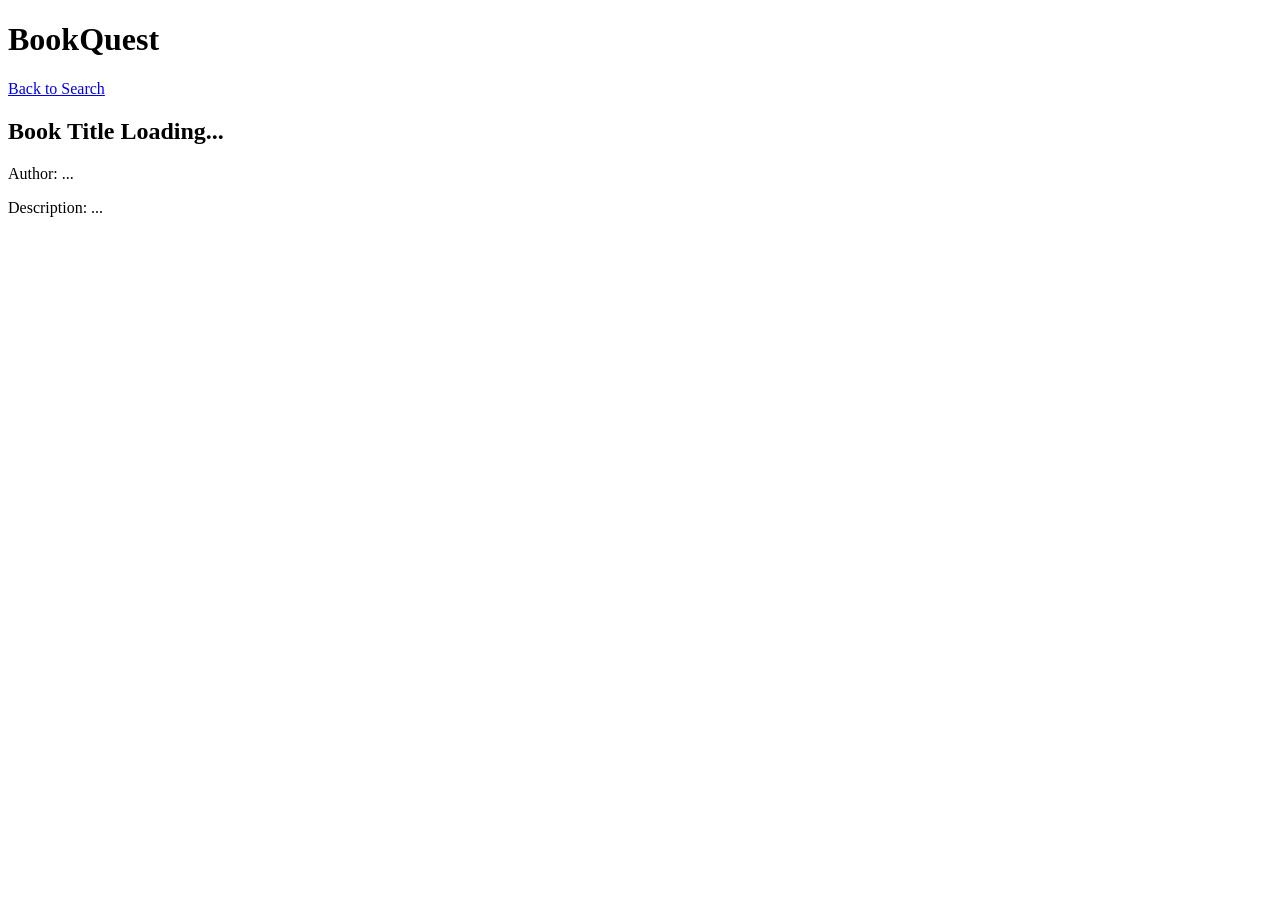
==== details.html @ 3542bda4 "Initial commit: Added HTML structure for Home and Details pages Note: If you have any questions send" ====
<!DOCTYPE html>
<html lang="en">
<head>
    <meta charset="UTF-8">
    <meta name="viewport" content="width=device-width, initial-scale=1.0">
    <title>Book Details | BookQuest</title>
    <link rel="stylesheet" href="css/base.css">
</head>
<body>
    <header>
        <h1>BookQuest</h1>
        <a href="index.html">Back to Search</a>
    </header>

    <main id="details-container">
        <div class="detail-card">
            <h2 id="book-title">Book Title Loading...</h2>
            <p id="book-author">Author: ...</p>
            <p id="book-desc">Description: ...</p>
        </div>
    </main>

    <script type="module" src="js/details.js"></script>
</body>
</html>
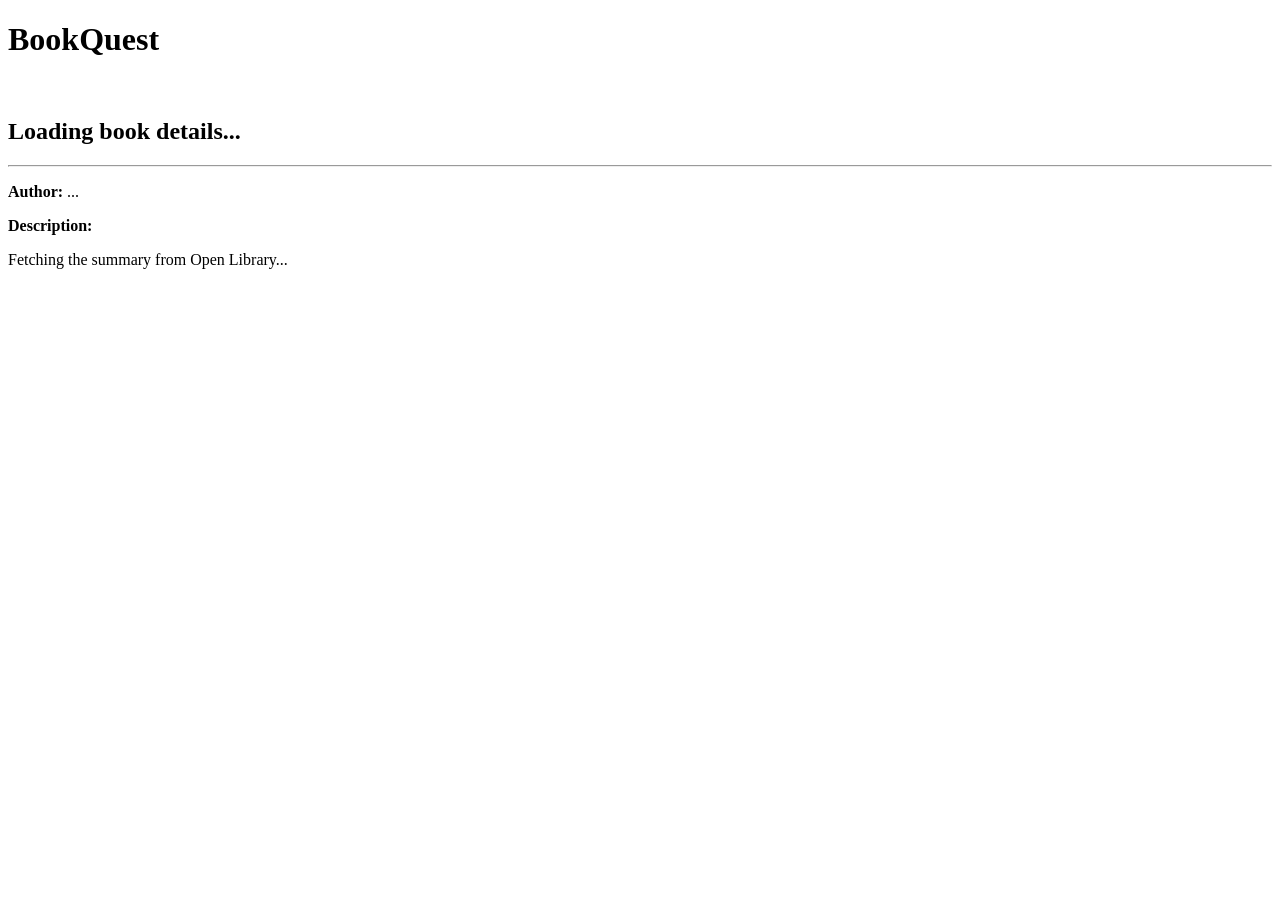
==== commit 3da5eae6: "Update book details loading text and styles" ====
--- a/details.html
+++ b/details.html
@@ -9,17 +9,21 @@
 <body>
     <header>
         <h1>BookQuest</h1>
-        <a href="index.html">Back to Search</a>
+        <a href="index.html" style="color: white; text-decoration: none; font-weight: bold;">← Back to Search</a>
     </header>
 
     <main id="details-container">
         <div class="detail-card">
-            <h2 id="book-title">Book Title Loading...</h2>
-            <p id="book-author">Author: ...</p>
-            <p id="book-desc">Description: ...</p>
+            <h2 id="book-title">Loading book details...</h2>
+            <hr>
+            <p><strong>Author:</strong> <span id="book-author">...</span></p>
+            <p><strong>Description:</strong></p>
+            <p id="book-desc">Fetching the summary from Open Library...</p>
+            
+            <div id="details-loader" class="loader-small"></div>
         </div>
     </main>
 
     <script type="module" src="js/details.js"></script>
 </body>
-</html>+</html>
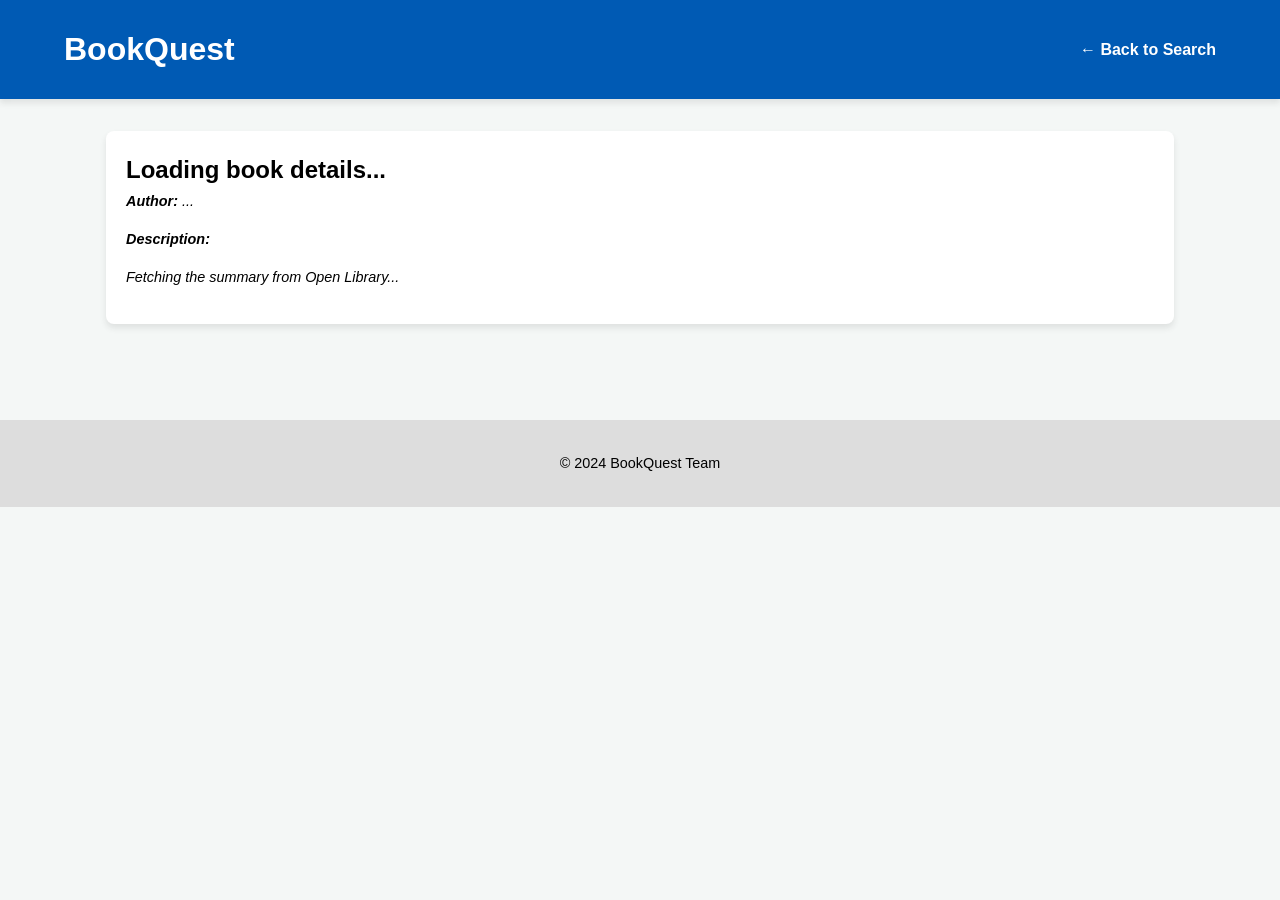
==== commit d8eccd4d: "Update HTML structure and stylesheet links for details page" ====
--- a/details.html
+++ b/details.html
@@ -4,26 +4,35 @@
     <meta charset="UTF-8">
     <meta name="viewport" content="width=device-width, initial-scale=1.0">
     <title>Book Details | BookQuest</title>
-    <link rel="stylesheet" href="css/base.css">
+    <link rel="stylesheet" href="./base.css">
 </head>
 <body>
     <header>
         <h1>BookQuest</h1>
-        <a href="index.html" style="color: white; text-decoration: none; font-weight: bold;">← Back to Search</a>
+        <nav>
+            <ul>
+                <li><a href="./index.html">← Back to Search</a></li>
+            </ul>
+        </nav>
     </header>
 
     <main id="details-container">
-        <div class="detail-card">
+        <div class="book-card detail-view">
             <h2 id="book-title">Loading book details...</h2>
-            <hr>
             <p><strong>Author:</strong> <span id="book-author">...</span></p>
-            <p><strong>Description:</strong></p>
-            <p id="book-desc">Fetching the summary from Open Library...</p>
+            <div class="description-box">
+                <p><strong>Description:</strong></p>
+                <p id="book-desc">Fetching the summary from Open Library...</p>
+            </div>
             
             <div id="details-loader" class="loader-small"></div>
         </div>
     </main>
 
-    <script type="module" src="js/details.js"></script>
+    <footer>
+        <p>&copy; 2024 BookQuest Team</p>
+    </footer>
+
+    <script type="module" src="./js/details.js"></script>
 </body>
 </html>
--- a/base.css
+++ b/base.css
@@ -0,0 +1,276 @@
+/* base.css */
+
+/* --- 1. Global Styles & Variables --- */
+:root {
+    --primary-color: #005ab4;
+    --accent-color: #e67e22;
+    --background-light: #f4f7f6;
+    --white: #ffffff;
+    --text-dark: #000000;
+    --shadow: 0 4px 6px rgba(42, 42, 42, 0.1);
+}
+
+* {
+    box-sizing: border-box;
+    margin: 0;
+    padding: 0;
+}
+
+body {
+    font-family: 'Segoe UI', Tahoma, Geneva, Verdana, sans-serif;
+    line-height: 1.6;
+    background-color: var(--background-light);
+    color: var(--text-dark);
+    display: flex;
+    flex-direction: column;
+    min-height: 100vh;
+}
+
+main {
+    max-width: 1100px;
+    width: 100%;
+    margin: auto; /* This centers 'main' both vertically and horizontally within the flex body */
+    padding: 2rem 1rem;
+}
+
+/* --- 2. Layout & Typography --- */
+:focus {
+    outline: 3px solid var(--primary-color);
+    outline-offset: 2px;
+}
+button {
+    padding: 12px 24px;
+    background-color: var(--accent-color);
+    color: var(--white);
+    border: none;
+    border-radius: 4px;
+    cursor: pointer;
+    font-weight: bold;
+    transition: background 0.3s ease;
+}
+button:hover, button:focus {
+    background-color: #bf691d;
+}
+.book-card a {
+    text-decoration: underline;
+    color: #c45a00;
+    font-weight: bold;
+    text-transform: uppercase;
+    font-size: 0.8rem;
+}
+
+header {
+    background: var(--primary-color);
+    color: var(--white);
+    padding: 1.5rem 5%;
+    display: flex;
+    justify-content: space-between;
+    align-items: center;
+    box-shadow: var(--shadow);
+}
+
+nav ul {
+    list-style: none;
+    display: flex;
+}
+
+nav a {
+    color: var(--white);
+    text-decoration: none;
+    font-weight: bold;
+}
+
+nav a:hover {
+    color: var(--accent-color);
+}
+
+main {
+    max-width: 1100px;
+    margin: 2rem auto;
+    padding: 0 1rem;
+}
+
+/* --- 3. Search Section --- */
+#search-section {
+    text-align: center;
+    margin-bottom: 3rem;
+}
+
+#search-section h2 {
+    margin-bottom: 1.5rem;
+    font-size: 2rem;
+    color: var(--primary-color);
+}
+
+#book-search-form {
+    display: flex;
+    gap: 10px;
+    justify-content: center;
+    flex-wrap: wrap;
+}
+
+input[type="text"], select {
+    padding: 12px;
+    border: 2px solid #767676;
+    border-radius: 4px;
+    font-size: 1rem;
+    min-width: 250px;
+}
+
+button {
+    padding: 12px 24px;
+    background-color: var(--accent-color);
+    color: rgb(23, 0, 105);
+    border: none;
+    border-radius: 4px;
+    cursor: pointer;
+    font-weight: bold;
+    transition: background 0.3s ease;
+}
+
+button:hover {
+    background-color: #d35400;
+}
+
+/* --- 4. Results Grid --- */
+#book-grid {
+    display: grid;
+    /* This creates a responsive grid that fits as many columns as possible */
+    grid-template-columns: repeat(auto-fill, minmax(250px, 1fr));
+    gap: 20px;
+}
+
+.book-card {
+    background: var(--white);
+    padding: 20px;
+    border-radius: 8px;
+    box-shadow: var(--shadow);
+    display: flex;
+    flex-direction: column;
+    justify-content: space-between;
+    transition: transform 0.2s;
+}
+
+.book-card:hover {
+    transform: translateY(-5px);
+}
+
+.book-card h3 {
+    margin-bottom: 10px;
+    color: var(--primary-color);
+}
+
+.book-card p {
+    font-style: italic;
+    margin-bottom: 15px;
+    font-size: 0.9rem;
+}
+
+.book-card a {
+    text-decoration: none;
+    color: var(--accent-color);
+    font-weight: bold;
+    text-transform: uppercase;
+    font-size: 0.8rem;
+}
+
+/* --- 5. Footer --- */
+footer {
+    text-align: center;
+    padding: 2rem;
+    margin-top: 4rem;
+    background: #ddd;
+    font-size: 0.9rem;
+}
+
+#last-search {
+    margin-top: 10px;
+    color: #666;
+/* --- 6. Loading Animation --- */
+#loader-container {
+    display: flex;
+    flex-direction: column;
+    align-items: center;
+    margin-top: 2rem;
+}
+
+.hidden {
+    display: none !important;
+}
+
+.book {
+    --color: var(--primary-color);
+    --duration: 6.8s;
+    width: 32px;
+    height: 12px;
+    position: relative;
+    margin: 32px 0 0 0;
+    zoom: 1.5; /* Makes the book a bit bigger */
+}
+
+.book .inner {
+    width: 32px;
+    height: 12px;
+    position: relative;
+    transform-origin: 2px 2px;
+    transform: rotateZ(-90deg);
+    animation: book var(--duration) ease infinite;
+}
+
+.book .inner .left,
+.book .inner .right {
+    width: 60px;
+    height: 4px;
+    top: 0;
+    border-radius: 2px;
+    background: var(--color);
+    position: absolute;
+}
+
+.book .inner .left { right: 28px; transform-origin: 58px 2px; transform: rotateZ(90deg); }
+.book .inner .right { left: 28px; transform-origin: 2px 2px; transform: rotateZ(-90deg); }
+
+.book .inner .middle {
+    width: 32px;
+    height: 12px;
+    border: 4px solid var(--color);
+    border-top: 0;
+    border-radius: 0 0 9px 9px;
+    transform: translateY(2px);
+}
+
+.book ul {
+    margin: 0;
+    padding: 0;
+    list-style: none;
+    position: absolute;
+    left: 50%;
+    top: 0;
+}
+
+.book ul li {
+    height: 4px;
+    width: 48px;
+    background: var(--color);
+    position: absolute;
+    top: -10px;
+    left: -24px;
+    transform-origin: 100% 2px;
+}
+
+/* Page flip animation logic */
+.book ul li:nth-child(n) { animation: page-flip var(--duration) ease infinite; }
+
+@keyframes page-flip {
+    0% { transform: rotateZ(0deg) translateX(-18px); }
+    6% { transform: rotateZ(30deg) translateX(-18px); }
+    13% { transform: rotateZ(0deg) translateX(-18px); }
+    /* Each page flips in sequence */
+    54%, 100% { transform: rotateZ(180deg) translateX(-18px); }
+}
+
+@keyframes book {
+    0%, 100% { transform: rotateZ(-90deg); }
+    45%, 55% { transform: rotateZ(-90deg) translateY(-2px); }
+}
+}
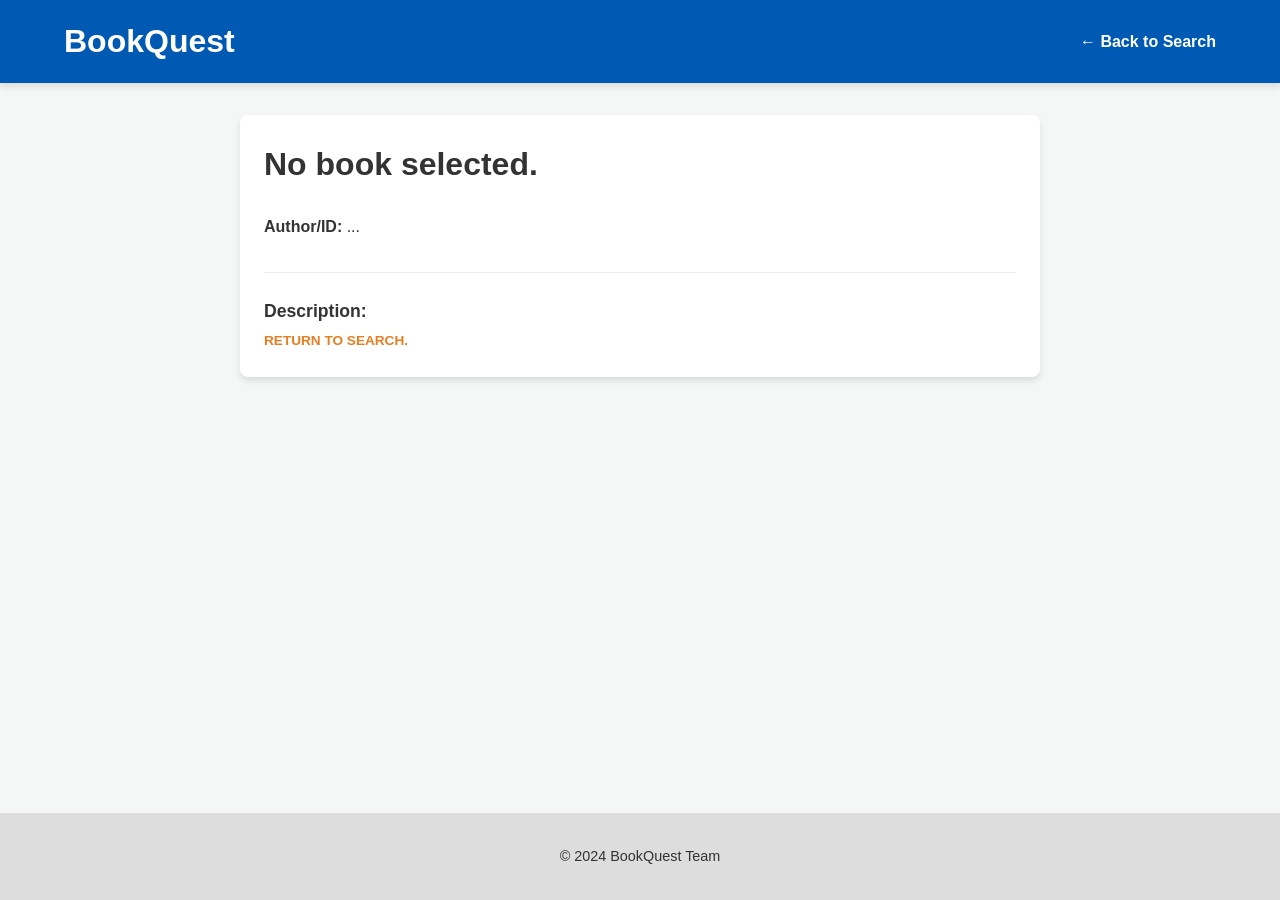
==== commit 13ab90ec: "Final push" ====
--- a/details.html
+++ b/details.html
@@ -19,7 +19,7 @@
     <main id="details-container">
         <div class="book-card detail-view">
             <h2 id="book-title">Loading book details...</h2>
-            <p><strong>Author:</strong> <span id="book-author">...</span></p>
+            <p id="author-label"><strong>Author/ID:</strong> <span id="book-author">...</span></p>
             <div class="description-box">
                 <p><strong>Description:</strong></p>
                 <p id="book-desc">Fetching the summary from Open Library...</p>
@@ -35,4 +35,4 @@
 
     <script type="module" src="./js/details.js"></script>
 </body>
-</html>
+</html>
--- a/base.css
+++ b/base.css
@@ -6,14 +6,18 @@
     --accent-color: #e67e22;
     --background-light: #f4f7f6;
     --white: #ffffff;
-    --text-dark: #000000;
-    --shadow: 0 4px 6px rgba(42, 42, 42, 0.1);
+    --text-dark: #333333;
+    --shadow: 0 4px 6px rgba(0, 0, 0, 0.1);
 }
 
 * {
     box-sizing: border-box;
     margin: 0;
     padding: 0;
+}
+
+html {
+    font-size: 16px;
 }
 
 body {
@@ -26,18 +30,59 @@
     min-height: 100vh;
 }
 
+/* Accessibility: Better focus states */
+button:focus, input:focus, select:focus, a:focus {
+    outline: 3px solid var(--accent-color);
+    outline-offset: 2px;
+}
+
+/* --- 2. Layout & Typography --- */
+header {
+    background: var(--primary-color);
+    color: var(--white);
+    padding: 1rem 5%;
+    display: flex;
+    justify-content: space-between;
+    align-items: center;
+    box-shadow: var(--shadow);
+    flex-wrap: wrap; 
+    gap: 1rem;
+}
+
+nav ul {
+    list-style: none;
+    display: flex;
+    gap: 1.5rem;
+}
+
+nav a {
+    color: var(--white);
+    text-decoration: none;
+    font-weight: bold;
+    transition: color 0.3s;
+}
+
+nav a:hover {
+    color: var(--accent-color);
+}
+
 main {
     max-width: 1100px;
     width: 100%;
-    margin: auto; /* This centers 'main' both vertically and horizontally within the flex body */
-    padding: 2rem 1rem;
-}
-
-/* --- 2. Layout & Typography --- */
-:focus {
-    outline: 3px solid var(--primary-color);
-    outline-offset: 2px;
-}
+    margin: 2rem auto;
+    padding: 0 1rem;
+    flex: 1; 
+}
+
+footer {
+    text-align: center;
+    padding: 2rem;
+    background: #ddd;
+    font-size: 0.9rem;
+    margin-top: auto;
+}
+
+/* --- 3. UI Elements --- */
 button {
     padding: 12px 24px;
     background-color: var(--accent-color);
@@ -46,231 +91,166 @@
     border-radius: 4px;
     cursor: pointer;
     font-weight: bold;
-    transition: background 0.3s ease;
-}
-button:hover, button:focus {
-    background-color: #bf691d;
-}
-.book-card a {
-    text-decoration: underline;
-    color: #c45a00;
-    font-weight: bold;
-    text-transform: uppercase;
-    font-size: 0.8rem;
-}
-
-header {
-    background: var(--primary-color);
-    color: var(--white);
-    padding: 1.5rem 5%;
-    display: flex;
-    justify-content: space-between;
-    align-items: center;
-    box-shadow: var(--shadow);
-}
-
-nav ul {
-    list-style: none;
-    display: flex;
-}
-
-nav a {
-    color: var(--white);
-    text-decoration: none;
-    font-weight: bold;
-}
-
-nav a:hover {
-    color: var(--accent-color);
-}
-
-main {
-    max-width: 1100px;
-    margin: 2rem auto;
-    padding: 0 1rem;
-}
-
-/* --- 3. Search Section --- */
+    transition: background 0.3s ease, transform 0.1s;
+}
+
+button:hover { background-color: #d35400; }
+button:active { transform: scale(0.98); }
+
+input[type="text"], select {
+    padding: 12px;
+    border: 2px solid #ccc;
+    border-radius: 4px;
+    font-size: 1rem;
+    flex: 1;
+    min-width: 200px;
+}
+
+/* --- 4. Search Section & Grid --- */
 #search-section {
     text-align: center;
     margin-bottom: 3rem;
 }
 
-#search-section h2 {
-    margin-bottom: 1.5rem;
-    font-size: 2rem;
-    color: var(--primary-color);
-}
-
 #book-search-form {
     display: flex;
     gap: 10px;
     justify-content: center;
-    flex-wrap: wrap;
-}
-
-input[type="text"], select {
-    padding: 12px;
-    border: 2px solid #767676;
-    border-radius: 4px;
-    font-size: 1rem;
-    min-width: 250px;
-}
-
-button {
-    padding: 12px 24px;
-    background-color: var(--accent-color);
-    color: rgb(23, 0, 105);
-    border: none;
-    border-radius: 4px;
-    cursor: pointer;
-    font-weight: bold;
-    transition: background 0.3s ease;
-}
-
-button:hover {
-    background-color: #d35400;
-}
-
-/* --- 4. Results Grid --- */
+    max-width: 800px;
+    margin: 0 auto;
+}
+
 #book-grid {
     display: grid;
-    /* This creates a responsive grid that fits as many columns as possible */
-    grid-template-columns: repeat(auto-fill, minmax(250px, 1fr));
-    gap: 20px;
+    grid-template-columns: repeat(auto-fill, minmax(280px, 1fr));
+    gap: 25px;
+}
+
+.placeholder-text {
+    grid-column: 1 / -1;
+    text-align: center;
+    font-size: 1.2rem;
+    color: #777;
+    margin-top: 2rem;
 }
 
 .book-card {
     background: var(--white);
-    padding: 20px;
+    padding: 1.5rem;
     border-radius: 8px;
     box-shadow: var(--shadow);
     display: flex;
     flex-direction: column;
-    justify-content: space-between;
-    transition: transform 0.2s;
-}
-
-.book-card:hover {
-    transform: translateY(-5px);
-}
-
-.book-card h3 {
-    margin-bottom: 10px;
-    color: var(--primary-color);
-}
-
-.book-card p {
-    font-style: italic;
-    margin-bottom: 15px;
-    font-size: 0.9rem;
-}
+    gap: 0.5rem;
+    transition: transform 0.2s ease;
+}
+
+.book-card:hover { transform: translateY(-5px); }
+.book-card h3 { color: var(--primary-color); font-size: 1.25rem; }
 
 .book-card a {
+    margin-top: auto;
     text-decoration: none;
     color: var(--accent-color);
     font-weight: bold;
     text-transform: uppercase;
-    font-size: 0.8rem;
-}
-
-/* --- 5. Footer --- */
-footer {
-    text-align: center;
-    padding: 2rem;
-    margin-top: 4rem;
-    background: #ddd;
-    font-size: 0.9rem;
-}
-
-#last-search {
-    margin-top: 10px;
-    color: #666;
-/* --- 6. Loading Animation --- */
+    font-size: 0.85rem;
+}
+
+/* --- 5. Details Page --- */
+.detail-view { max-width: 800px; margin: 0 auto; }
+.detail-view h2 { font-size: 2rem; margin-bottom: 1rem; }
+.description-box {
+    margin-top: 1.5rem;
+    padding-top: 1.5rem;
+    border-top: 1px solid #eee;
+    font-size: 1.1rem;
+}
+
+/* --- 6. Scalability --- */
+@media (max-width: 650px) {
+    header { flex-direction: column; text-align: center; }
+    #book-search-form { flex-direction: column; }
+    input[type="text"], select, button { width: 100%; min-width: 0; }
+}
+
+/* --- 7. Animations --- */
+.hidden { display: none !important; }
+
 #loader-container {
     display: flex;
     flex-direction: column;
     align-items: center;
-    margin-top: 2rem;
-}
-
-.hidden {
-    display: none !important;
-}
-
+    margin: 2rem 0;
+}
+
+.loader-small {
+    border: 4px solid #f3f3f3;
+    border-top: 4px solid var(--primary-color);
+    border-radius: 50%;
+    width: 40px;
+    height: 40px;
+    animation: spin 1s linear infinite;
+    margin: 20px auto;
+}
+
+@keyframes spin {
+    0% { transform: rotate(0deg); }
+    100% { transform: rotate(360deg); }
+}
+
+/* Book Animation */
 .book {
     --color: var(--primary-color);
     --duration: 6.8s;
     width: 32px;
     height: 12px;
     position: relative;
-    margin: 32px 0 0 0;
-    zoom: 1.5; /* Makes the book a bit bigger */
+    margin: 32px 0;
+    transform: scale(1.5);
 }
 
 .book .inner {
-    width: 32px;
-    height: 12px;
+    width: 32px; height: 12px;
     position: relative;
     transform-origin: 2px 2px;
     transform: rotateZ(-90deg);
     animation: book var(--duration) ease infinite;
 }
 
-.book .inner .left,
-.book .inner .right {
-    width: 60px;
-    height: 4px;
-    top: 0;
-    border-radius: 2px;
-    background: var(--color);
-    position: absolute;
+.book .inner .left, .book .inner .right {
+    width: 60px; height: 4px;
+    top: 0; border-radius: 2px;
+    background: var(--color); position: absolute;
 }
 
 .book .inner .left { right: 28px; transform-origin: 58px 2px; transform: rotateZ(90deg); }
 .book .inner .right { left: 28px; transform-origin: 2px 2px; transform: rotateZ(-90deg); }
 
 .book .inner .middle {
-    width: 32px;
-    height: 12px;
+    width: 32px; height: 12px;
     border: 4px solid var(--color);
-    border-top: 0;
-    border-radius: 0 0 9px 9px;
+    border-top: 0; border-radius: 0 0 9px 9px;
     transform: translateY(2px);
 }
 
-.book ul {
-    margin: 0;
-    padding: 0;
-    list-style: none;
-    position: absolute;
-    left: 50%;
-    top: 0;
-}
-
+.book ul { list-style: none; position: absolute; left: 50%; top: 0; }
 .book ul li {
-    height: 4px;
-    width: 48px;
-    background: var(--color);
-    position: absolute;
-    top: -10px;
-    left: -24px;
+    height: 4px; width: 48px;
+    background: var(--color); position: absolute;
+    top: -10px; left: -24px;
     transform-origin: 100% 2px;
-}
-
-/* Page flip animation logic */
-.book ul li:nth-child(n) { animation: page-flip var(--duration) ease infinite; }
+    animation: page-flip var(--duration) ease infinite;
+}
 
 @keyframes page-flip {
     0% { transform: rotateZ(0deg) translateX(-18px); }
     6% { transform: rotateZ(30deg) translateX(-18px); }
     13% { transform: rotateZ(0deg) translateX(-18px); }
-    /* Each page flips in sequence */
     54%, 100% { transform: rotateZ(180deg) translateX(-18px); }
 }
 
 @keyframes book {
     0%, 100% { transform: rotateZ(-90deg); }
     45%, 55% { transform: rotateZ(-90deg) translateY(-2px); }
-}
-}
+}
